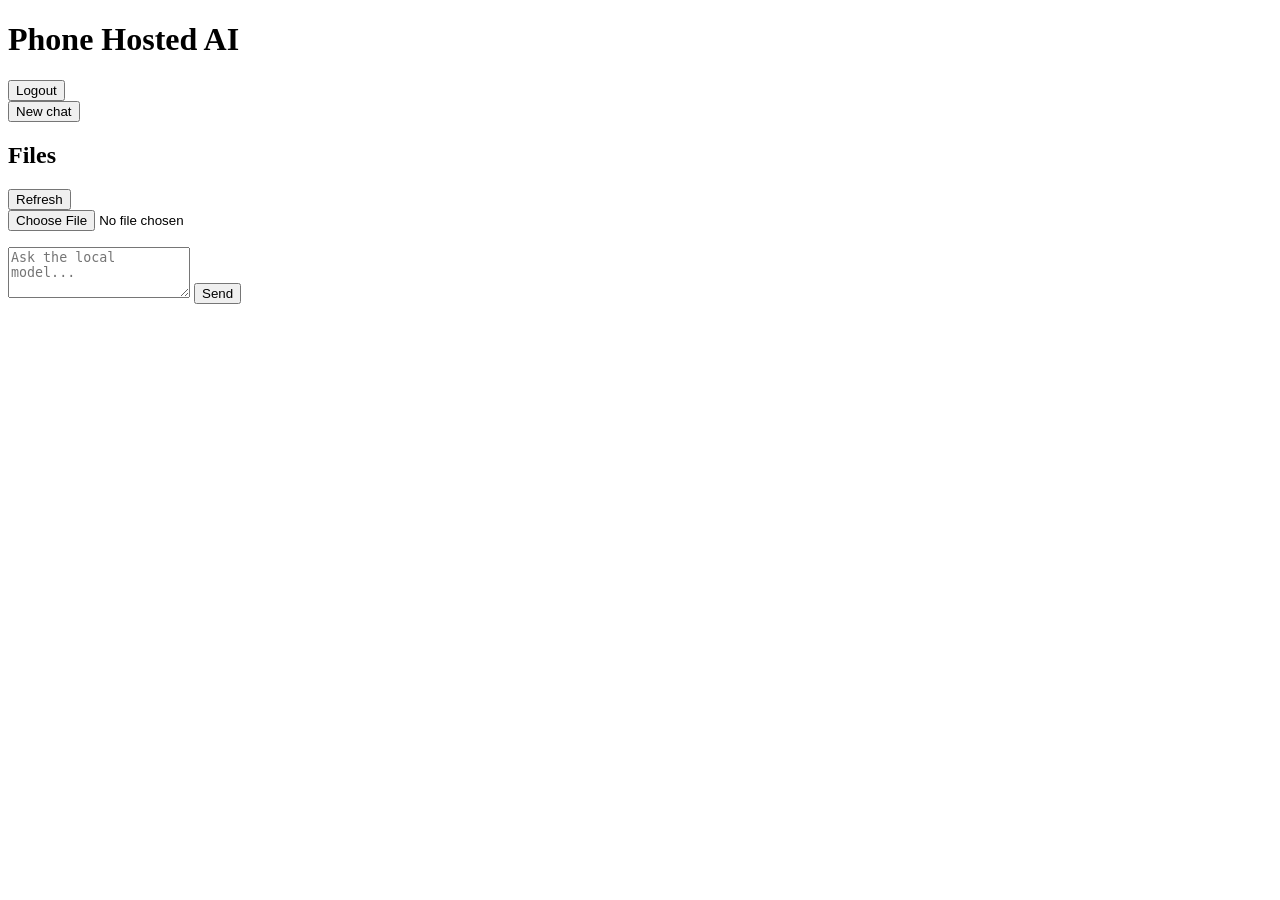
==== app/src/main/assets/web/chat.html @ 9e4ae3b2 "Add normal user web chat UI" ====
<!doctype html>
<html lang="en">
<head>
  <meta charset="utf-8">
  <meta name="viewport" content="width=device-width, initial-scale=1">
  <title>Chat - Phone Hosted AI</title>
  <link rel="stylesheet" href="/styles.css">
</head>
<body data-page="chat">
  <div class="app-shell">
    <header class="topbar">
      <div>
        <h1>Phone Hosted AI</h1>
        <p id="current-user" class="muted"></p>
      </div>
      <nav>
        <a id="admin-link" href="/admin" hidden>Admin</a>
        <button id="logout-button" type="button">Logout</button>
      </nav>
    </header>
    <aside class="sidebar">
      <button id="new-chat-button" type="button">New chat</button>
      <div id="chat-list" class="chat-list"></div>
      <section class="files-panel">
        <div class="panel-heading">
          <h2>Files</h2>
          <button id="refresh-files-button" type="button">Refresh</button>
        </div>
        <input id="file-upload" type="file" accept=".md,text/markdown,text/plain">
        <p id="files-error" class="error" role="alert"></p>
        <div id="file-list" class="file-list"></div>
      </section>
    </aside>
    <main class="chat-main">
      <div id="messages" class="messages"></div>
      <form id="message-form" class="composer">
        <div id="selected-files" class="selected-files"></div>
        <div class="composer-row">
          <textarea id="message-input" rows="3" placeholder="Ask the local model..." required></textarea>
          <button id="send-button" type="submit">Send</button>
        </div>
        <p id="chat-error" class="error" role="alert"></p>
      </form>
    </main>
  </div>
  <script src="/app.js"></script>
</body>
</html>
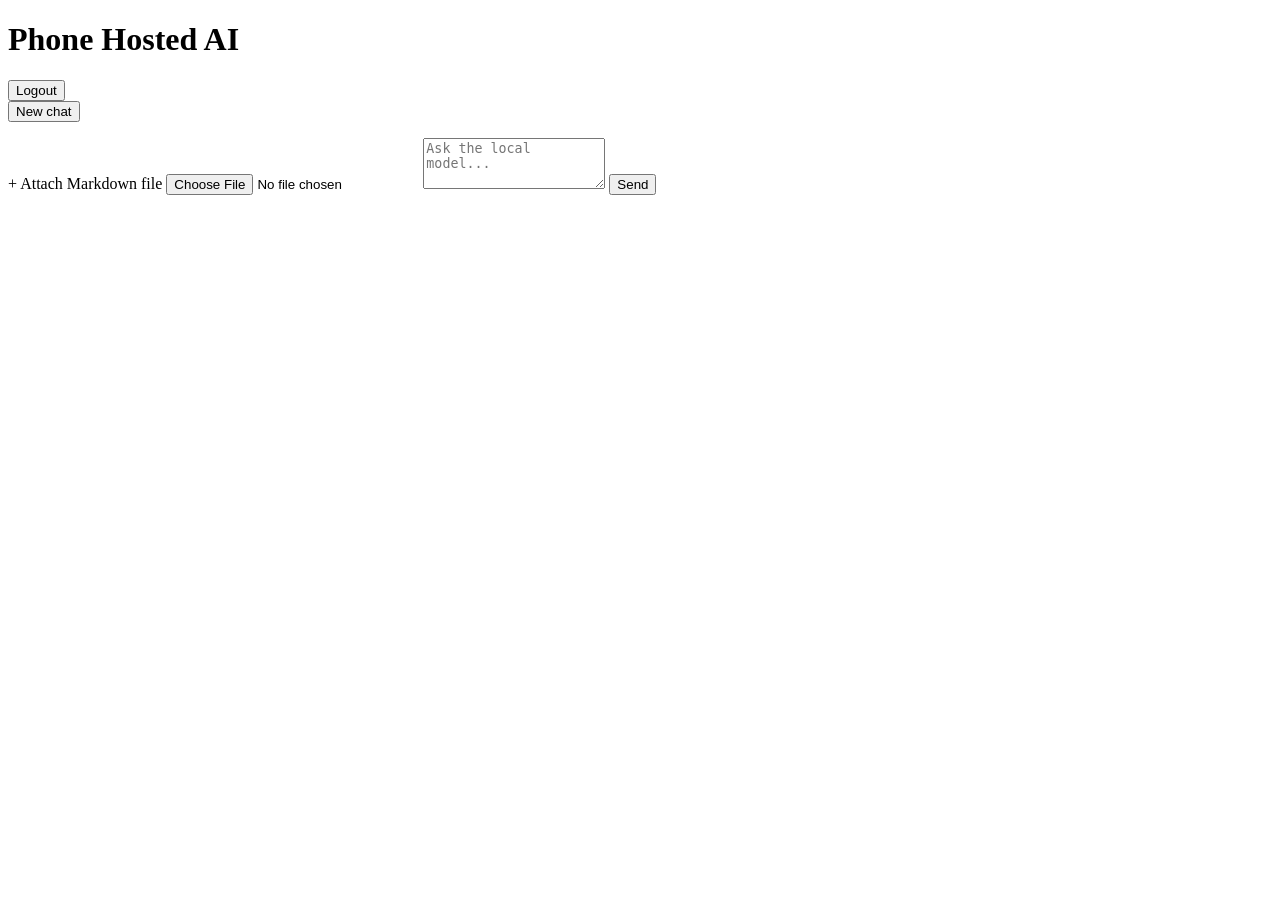
==== commit dfd5e11d: "Move file attachments into chat composer and render markdown" ====
--- a/app/src/main/assets/web/chat.html
+++ b/app/src/main/assets/web/chat.html
@@ -21,24 +21,22 @@
     <aside class="sidebar">
       <button id="new-chat-button" type="button">New chat</button>
       <div id="chat-list" class="chat-list"></div>
-      <section class="files-panel">
-        <div class="panel-heading">
-          <h2>Files</h2>
-          <button id="refresh-files-button" type="button">Refresh</button>
-        </div>
-        <input id="file-upload" type="file" accept=".md,text/markdown,text/plain">
-        <p id="files-error" class="error" role="alert"></p>
-        <div id="file-list" class="file-list"></div>
-      </section>
     </aside>
     <main class="chat-main">
       <div id="messages" class="messages"></div>
       <form id="message-form" class="composer">
         <div id="selected-files" class="selected-files"></div>
+        <p id="context-status" class="context-status" aria-live="polite"></p>
         <div class="composer-row">
+          <label class="attach-button" title="Attach Markdown file">
+            <span aria-hidden="true">+</span>
+            <span class="sr-only">Attach Markdown file</span>
+            <input id="file-upload" type="file" accept=".md,text/markdown,text/plain">
+          </label>
           <textarea id="message-input" rows="3" placeholder="Ask the local model..." required></textarea>
           <button id="send-button" type="submit">Send</button>
         </div>
+        <p id="files-error" class="error" role="alert"></p>
         <p id="chat-error" class="error" role="alert"></p>
       </form>
     </main>
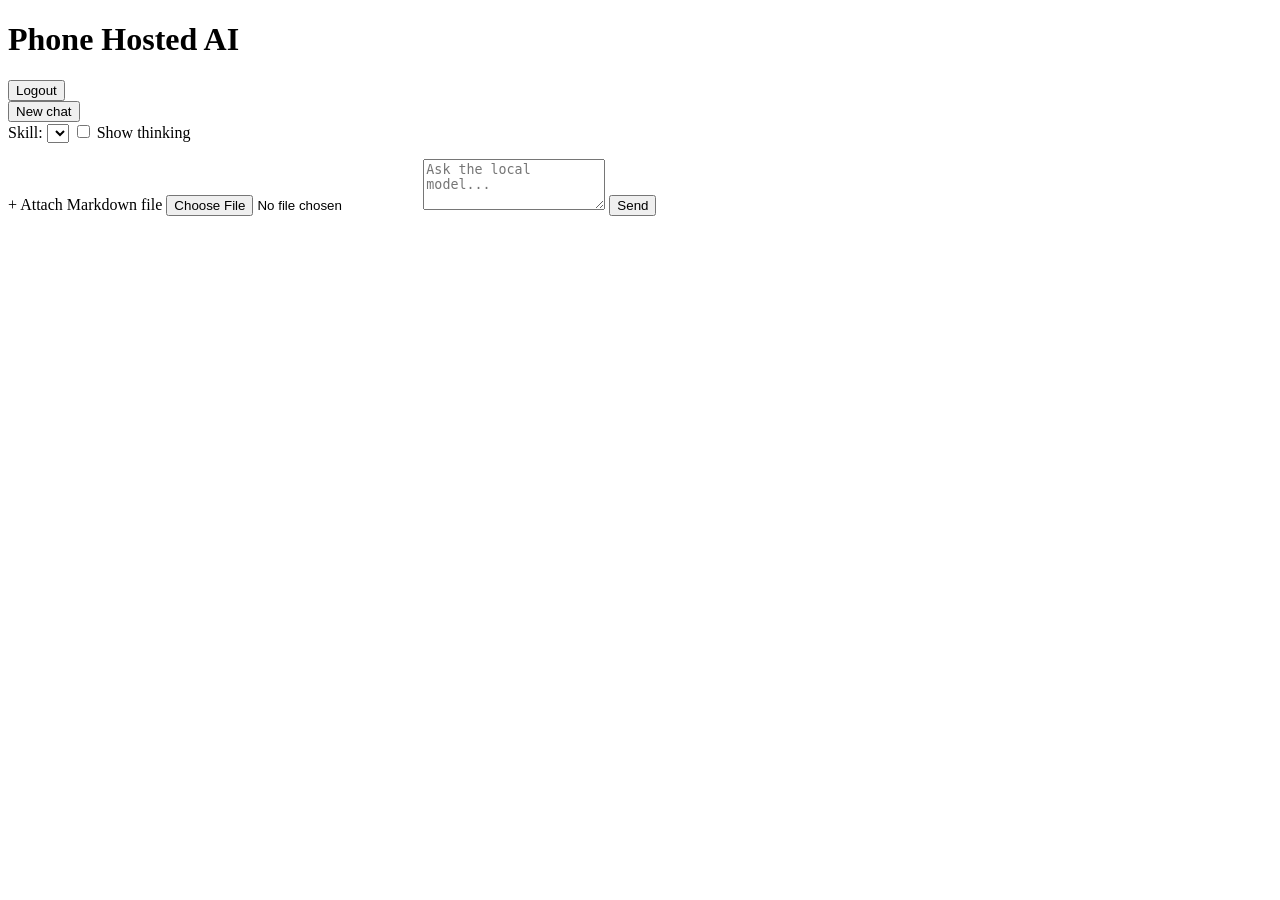
==== commit 8d669a78: "Implement skills tools thinking and chat UI controls" ====
--- a/app/src/main/assets/web/chat.html
+++ b/app/src/main/assets/web/chat.html
@@ -23,6 +23,17 @@
       <div id="chat-list" class="chat-list"></div>
     </aside>
     <main class="chat-main">
+      <section class="chat-controls" aria-label="Chat controls">
+        <label>Skill:
+          <select id="skill-select"></select>
+        </label>
+        <label class="thinking-toggle">
+          <input id="show-thinking-toggle" type="checkbox">
+          Show thinking
+        </label>
+        <span id="skill-status" class="context-status" aria-live="polite"></span>
+      </section>
+      <div id="tool-status" class="tool-status" aria-live="polite"></div>
       <div id="messages" class="messages"></div>
       <form id="message-form" class="composer">
         <div id="selected-files" class="selected-files"></div>
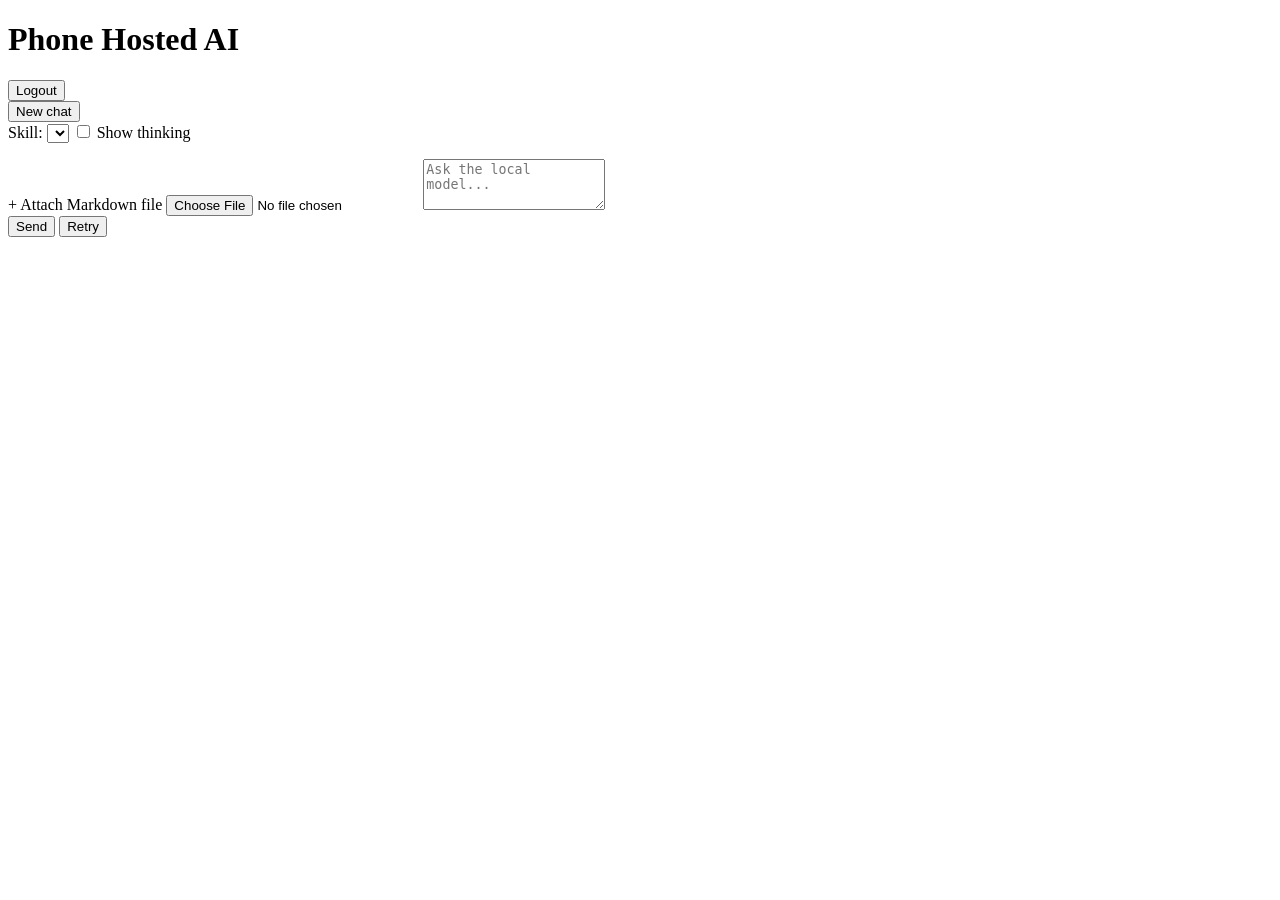
==== commit ff1cf89d: "phase3: add generation reliability controls" ====
--- a/app/src/main/assets/web/chat.html
+++ b/app/src/main/assets/web/chat.html
@@ -45,7 +45,11 @@
             <input id="file-upload" type="file" accept=".md,text/markdown,text/plain">
           </label>
           <textarea id="message-input" rows="3" placeholder="Ask the local model..." required></textarea>
-          <button id="send-button" type="submit">Send</button>
+          <div class="send-actions">
+            <button id="send-button" type="submit">Send</button>
+            <button id="stop-button" type="button" hidden>Stop</button>
+            <button id="retry-button" type="button">Retry</button>
+          </div>
         </div>
         <p id="files-error" class="error" role="alert"></p>
         <p id="chat-error" class="error" role="alert"></p>
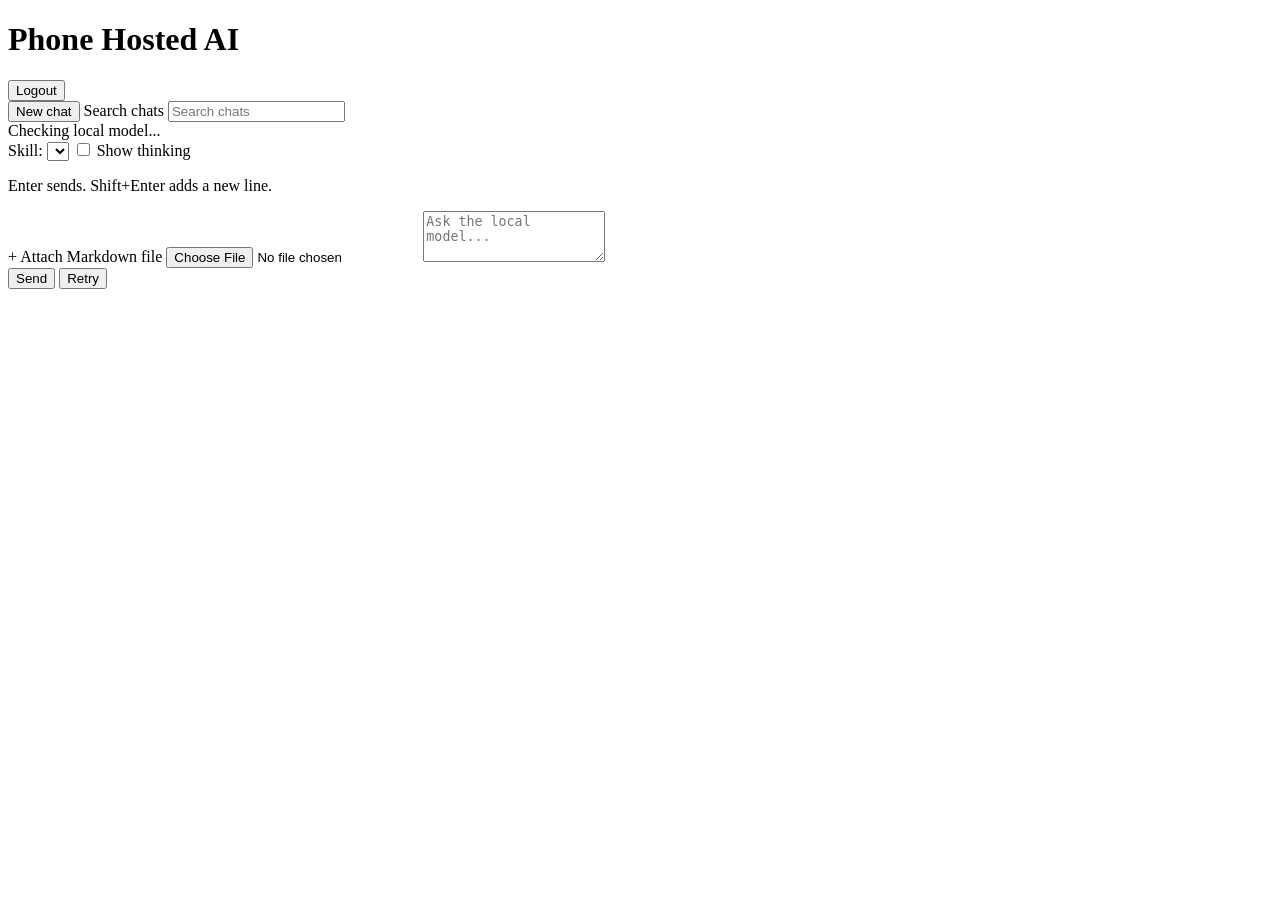
==== commit b40f0ffc: "phase4: improve mainstream chat frontend" ====
--- a/app/src/main/assets/web/chat.html
+++ b/app/src/main/assets/web/chat.html
@@ -20,9 +20,12 @@
     </header>
     <aside class="sidebar">
       <button id="new-chat-button" type="button">New chat</button>
+      <label class="sr-only" for="chat-search">Search chats</label>
+      <input id="chat-search" type="search" placeholder="Search chats">
       <div id="chat-list" class="chat-list"></div>
     </aside>
     <main class="chat-main">
+      <section id="model-status-banner" class="status-banner" aria-live="polite">Checking local model...</section>
       <section class="chat-controls" aria-label="Chat controls">
         <label>Skill:
           <select id="skill-select"></select>
@@ -38,6 +41,8 @@
       <form id="message-form" class="composer">
         <div id="selected-files" class="selected-files"></div>
         <p id="context-status" class="context-status" aria-live="polite"></p>
+        <p id="upload-status" class="context-status" aria-live="polite"></p>
+        <p class="shortcut-hint">Enter sends. Shift+Enter adds a new line.</p>
         <div class="composer-row">
           <label class="attach-button" title="Attach Markdown file">
             <span aria-hidden="true">+</span>
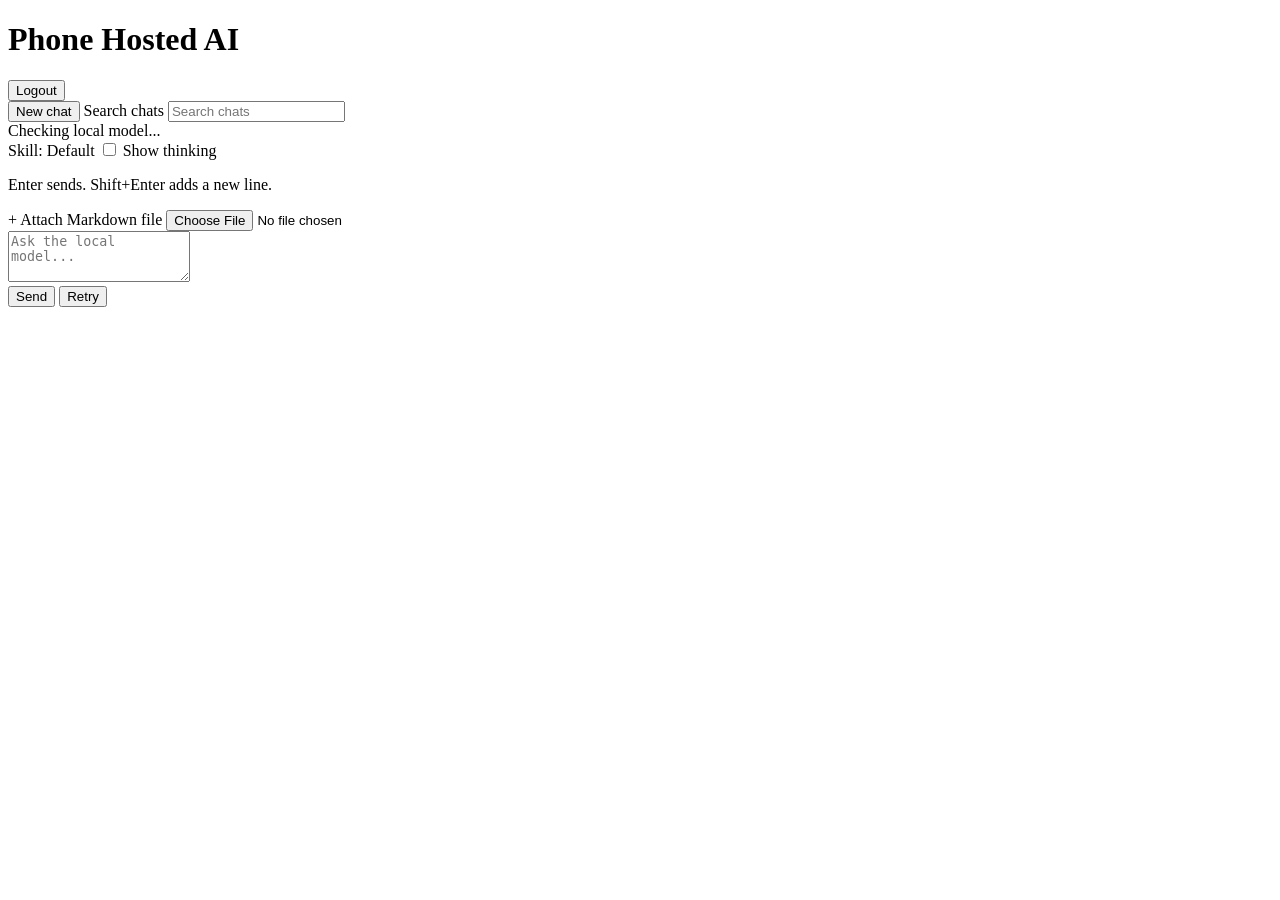
==== commit d0d2e3d1: "fix: use slash commands for chat skills" ====
--- a/app/src/main/assets/web/chat.html
+++ b/app/src/main/assets/web/chat.html
@@ -27,9 +27,7 @@
     <main class="chat-main">
       <section id="model-status-banner" class="status-banner" aria-live="polite">Checking local model...</section>
       <section class="chat-controls" aria-label="Chat controls">
-        <label>Skill:
-          <select id="skill-select"></select>
-        </label>
+        <span id="current-skill-label" class="skill-label">Skill: Default</span>
         <label class="thinking-toggle">
           <input id="show-thinking-toggle" type="checkbox">
           Show thinking
@@ -37,6 +35,7 @@
         <span id="skill-status" class="context-status" aria-live="polite"></span>
       </section>
       <div id="tool-status" class="tool-status" aria-live="polite"></div>
+      <section id="chat-generation-status" class="generation-recovery" aria-live="polite" hidden></section>
       <div id="messages" class="messages"></div>
       <form id="message-form" class="composer">
         <div id="selected-files" class="selected-files"></div>
@@ -49,7 +48,10 @@
             <span class="sr-only">Attach Markdown file</span>
             <input id="file-upload" type="file" accept=".md,text/markdown,text/plain">
           </label>
-          <textarea id="message-input" rows="3" placeholder="Ask the local model..." required></textarea>
+          <div class="composer-input-wrap">
+            <textarea id="message-input" rows="3" placeholder="Ask the local model..." required></textarea>
+            <div id="slash-menu" class="slash-menu" role="listbox" hidden></div>
+          </div>
           <div class="send-actions">
             <button id="send-button" type="submit">Send</button>
             <button id="stop-button" type="button" hidden>Stop</button>
